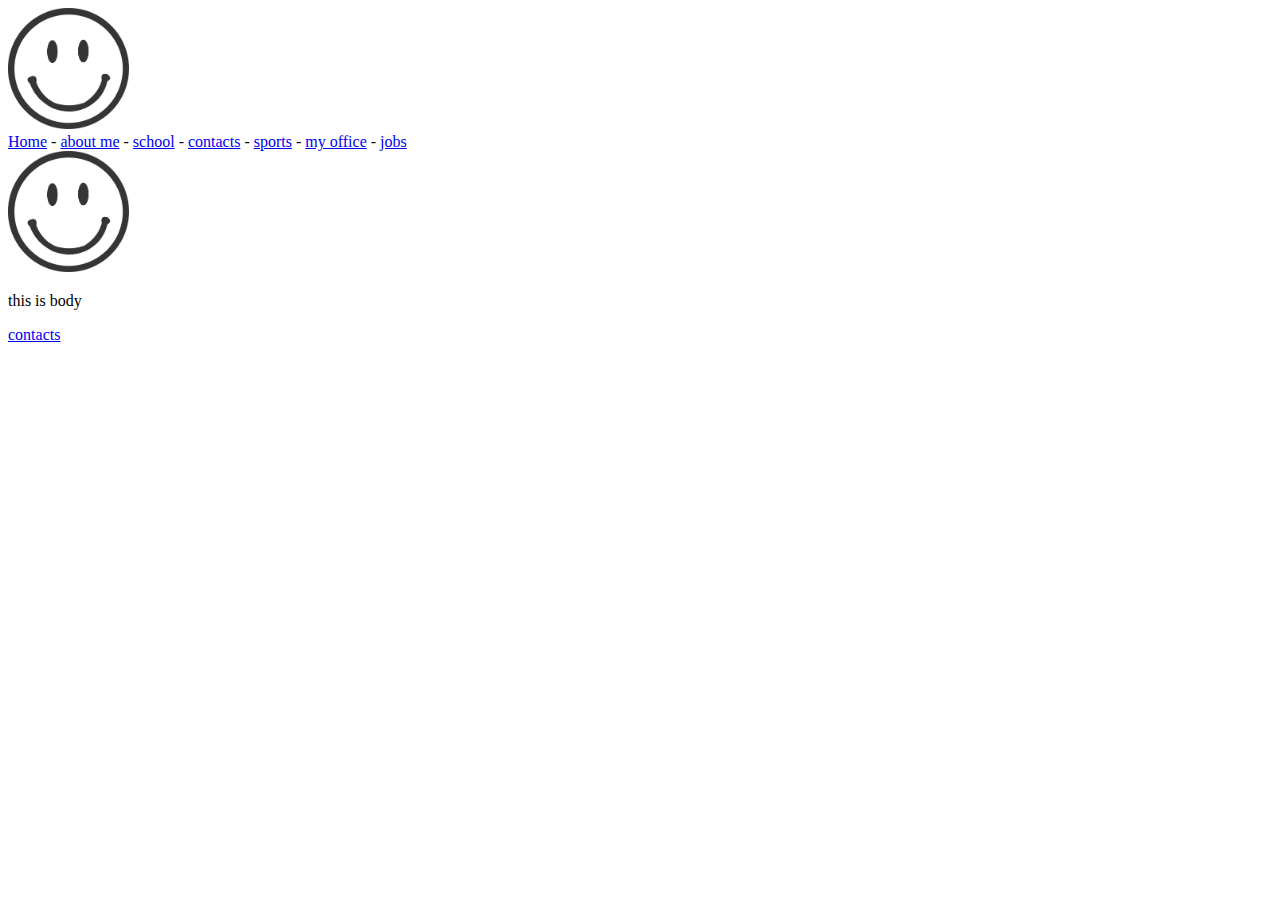
==== index.html @ aaffac52 "first commit" ====
<!doctype html>
<html lang="en">
<head>
<meta charset="utf-8">
<title>index</title>
</head>
<body>
<img src="smiley-face.png" width="121" height="121" alt="">
<nav><a href="index.html">Home</a> - <a href="aboutme.html">about me</a> - <a href="school.html">school</a> - <a href="contacts.html">contacts</a> - <a href="sports.html">sports</a> - <a href="myoffice.html">my office</a> - <a href="jobs.html">jobs</a> </nav>
<main>
 	<aside><img src="smiley-face.png" width="121" height="121" alt=""></aside>
	<p>this is body</p>
</main>
<footer><a href="contacts.html">contacts</a></footer>
</body>
</html>
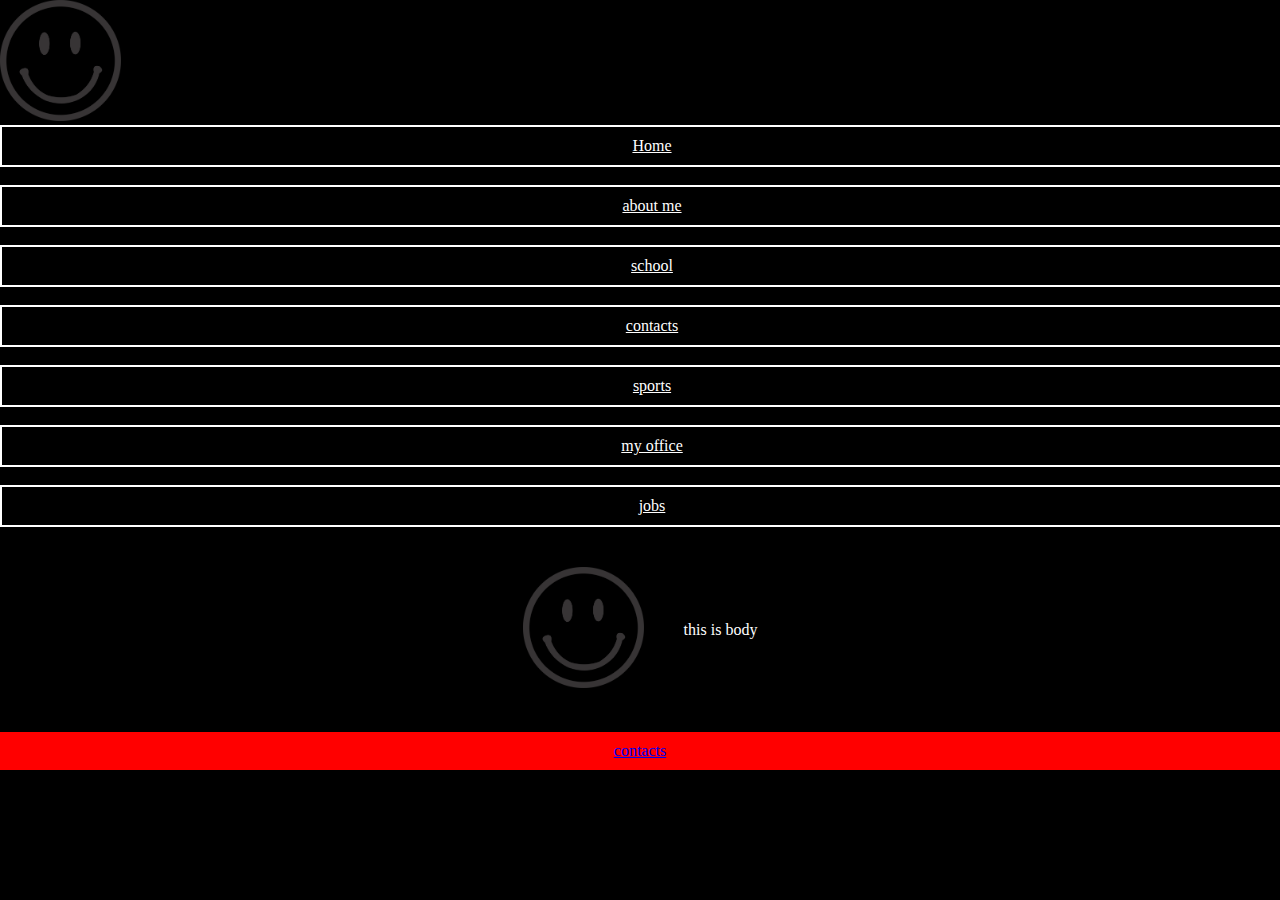
==== commit 4e08e2f5: "Update index.html" ====
--- a/index.html
+++ b/index.html
@@ -2,11 +2,12 @@
 <html lang="en">
 <head>
 <meta charset="utf-8">
+<link href="index.css" rel="stylesheet" type="text/css">
 <title>index</title>
 </head>
 <body>
 <img src="smiley-face.png" width="121" height="121" alt="">
-<nav><a href="index.html">Home</a> - <a href="aboutme.html">about me</a> - <a href="school.html">school</a> - <a href="contacts.html">contacts</a> - <a href="sports.html">sports</a> - <a href="myoffice.html">my office</a> - <a href="jobs.html">jobs</a> </nav>
+<nav><a href="index.html">Home</a> - <a href="about_me.html">about me</a> - <a href="school.html">school</a> - <a href="contacts.html">contacts</a> - <a href="sports.html">sports</a> - <a href="myoffice.html">my office</a> - <a href="jobs.html">jobs</a> </nav>
 <main>
  	<aside><img src="smiley-face.png" width="121" height="121" alt=""></aside>
 	<p>this is body</p>
--- a/index.css
+++ b/index.css
@@ -0,0 +1,77 @@
+@charset "utf-8";
+/* set background color of the body to black */
+body {
+  background-color: black;
+  margin: 0; /* remove default margin */
+}
+
+/* style for the navigation links */
+nav a {
+  color: white; /* set link text color to white */
+  padding: 10px; /* add some padding to make the links more visible */
+  border: 2px solid white; /* add white border to selection box */
+  display: block; /* display links as blocks to make them stack vertically on mobile screens */
+  text-align: center; /* center link text */
+  width: 100%; /* set link width to 100% to fill the nav bar */
+}
+
+/* style for the active navigation link */
+nav a:hover,
+nav a.active {
+  background-color: red; /* set background color to red */
+}
+
+/* style for the main content */
+main {
+  display: flex; /* use flexbox to position images and paragraphs side by side */
+  justify-content: center; /* center the items horizontally */
+  align-items: center; /* center the items vertically */
+  flex-wrap: wrap; /* allow items to wrap to the next line */
+  padding: 20px; /* add some padding to separate the content from the edges */
+}
+
+/* style for the images */
+main img {
+  margin: 20px; /* add some margin to separate the images from the paragraphs */
+  max-width: 100%; /* set max width to prevent images from overflowing on mobile screens */
+}
+
+/* style for the paragraphs */
+main p {
+  color: white; /* set text color to white */
+  margin: 20px; /* add some margin to separate the paragraphs from the images */
+  max-width: 400px; /* set max width to prevent paragraphs from becoming too wide on mobile screens */
+  text-align: center; /* center the paragraphs */
+}
+
+/* style for the footer */
+footer {
+  background-color: red; /* set background color to red */
+  color: white; /* set text color to white */
+  padding: 10px; /* add some padding to make the footer more visible */
+  text-align: center; /* center the footer text */
+}
+
+/* media queries for mobile screens */
+@media only screen and (max-width: 600px) {
+  nav a {
+    display: inline-block; /* display links as inline-blocks to make them appear side by side */
+    width: auto; /* reset link width */
+    border: none; /* remove link border */
+  }
+
+  main {
+    flex-direction: column; /* stack the items vertically */
+    padding: 10px; /* reduce padding */
+  }
+
+  main img {
+    margin: 10px 0; /* reduce margin */
+  }
+
+  main p {
+    margin: 10px 0; /* reduce margin */
+    max-width: none; /* reset max width */
+    text-align: left; /* left align paragraphs */
+  }
+}
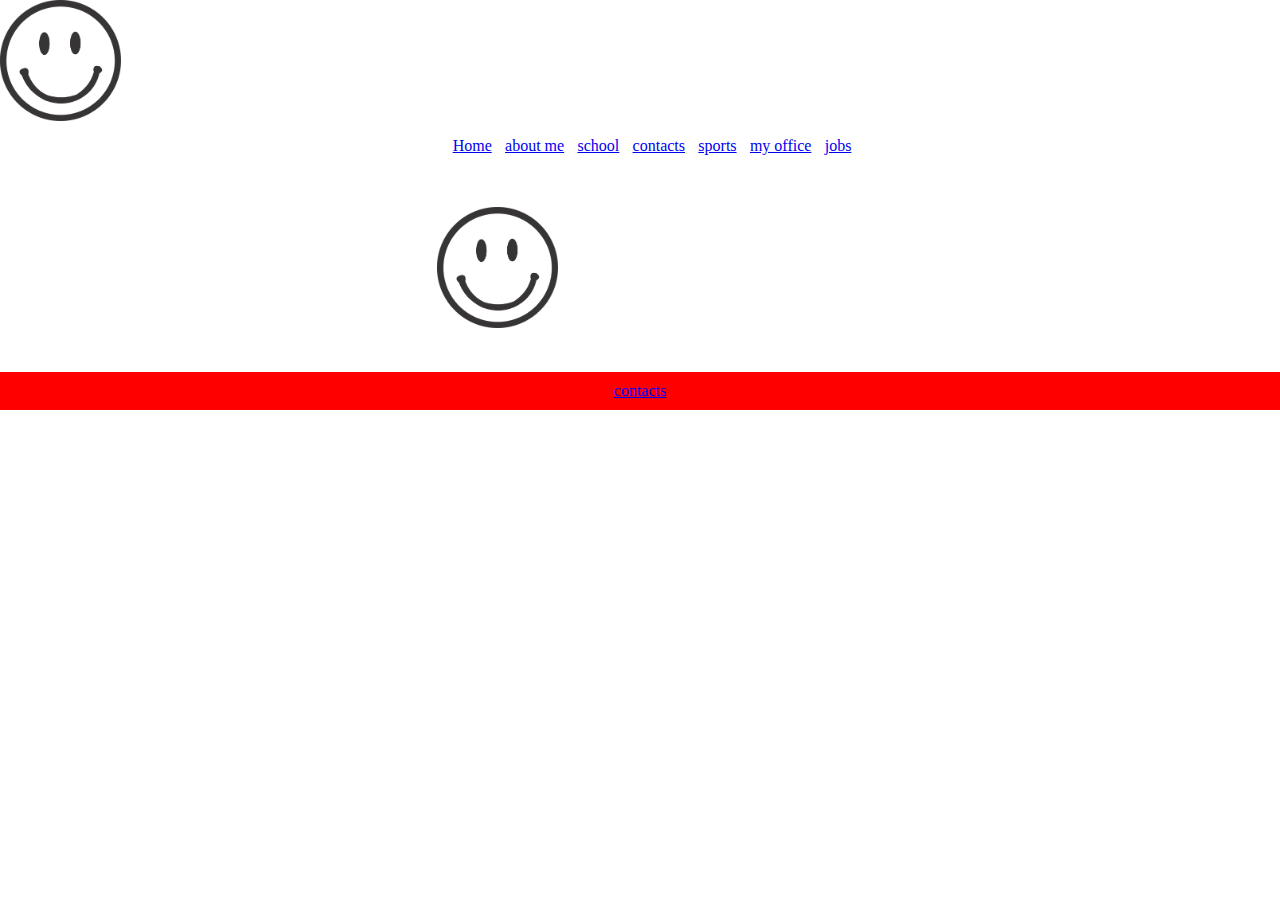
==== commit b26c72e7: "Update index.html" ====
--- a/index.html
+++ b/index.html
@@ -10,7 +10,7 @@
 <nav><a href="index.html">Home</a> - <a href="about_me.html">about me</a> - <a href="school.html">school</a> - <a href="contacts.html">contacts</a> - <a href="sports.html">sports</a> - <a href="myoffice.html">my office</a> - <a href="jobs.html">jobs</a> </nav>
 <main>
  	<aside><img src="smiley-face.png" width="121" height="121" alt=""></aside>
-	<p>this is body</p>
+	<p>Hi i'm Jakob, welcome to my website!</p>
 </main>
 <footer><a href="contacts.html">contacts</a></footer>
 </body>
--- a/index.css
+++ b/index.css
@@ -1,16 +1,16 @@
 @charset "utf-8";
 /* set background color of the body to black */
 body {
-  background-color: black;
+  background-color: white;
   margin: 0; /* remove default margin */
 }
 
 /* style for the navigation links */
-nav a {
+nav {
   color: white; /* set link text color to white */
   padding: 10px; /* add some padding to make the links more visible */
   border: 2px solid white; /* add white border to selection box */
-  display: block; /* display links as blocks to make them stack vertically on mobile screens */
+  display: inline-block; /* display links as blocks to make them stack vertically on mobile screens */
   text-align: center; /* center link text */
   width: 100%; /* set link width to 100% to fill the nav bar */
 }
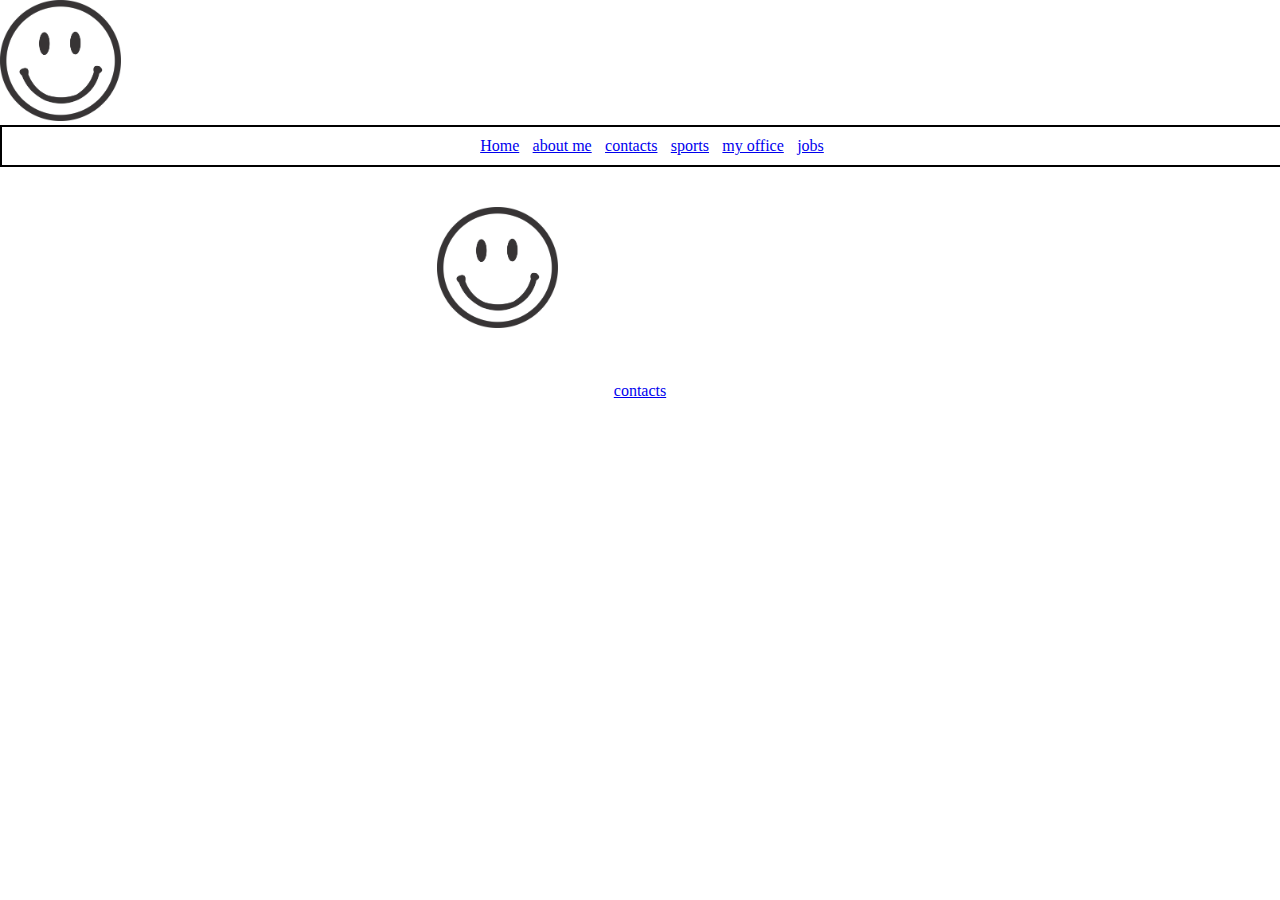
==== commit b11ef7fe: "Update index.html" ====
--- a/index.html
+++ b/index.html
@@ -7,7 +7,7 @@
 </head>
 <body>
 <img src="smiley-face.png" width="121" height="121" alt="">
-<nav><a href="index.html">Home</a> - <a href="about_me.html">about me</a> - <a href="school.html">school</a> - <a href="contacts.html">contacts</a> - <a href="sports.html">sports</a> - <a href="myoffice.html">my office</a> - <a href="jobs.html">jobs</a> </nav>
+<nav><a href="index.html">Home</a> - <a href="about_me.html">about me</a> - <a href="contacts.html">contacts</a> - <a href="sports.html">sports</a> - <a href="myoffice.html">my office</a> - <a href="jobs.html">jobs</a> </nav>
 <main>
  	<aside><img src="smiley-face.png" width="121" height="121" alt=""></aside>
 	<p>Hi i'm Jakob, welcome to my website!</p>
--- a/index.css
+++ b/index.css
@@ -9,7 +9,7 @@
 nav {
   color: white; /* set link text color to white */
   padding: 10px; /* add some padding to make the links more visible */
-  border: 2px solid white; /* add white border to selection box */
+  border: 2px solid black; /* add white border to selection box */
   display: inline-block; /* display links as blocks to make them stack vertically on mobile screens */
   text-align: center; /* center link text */
   width: 100%; /* set link width to 100% to fill the nav bar */
@@ -46,7 +46,7 @@
 
 /* style for the footer */
 footer {
-  background-color: red; /* set background color to red */
+  background-color: white /* set background color to red */
   color: white; /* set text color to white */
   padding: 10px; /* add some padding to make the footer more visible */
   text-align: center; /* center the footer text */
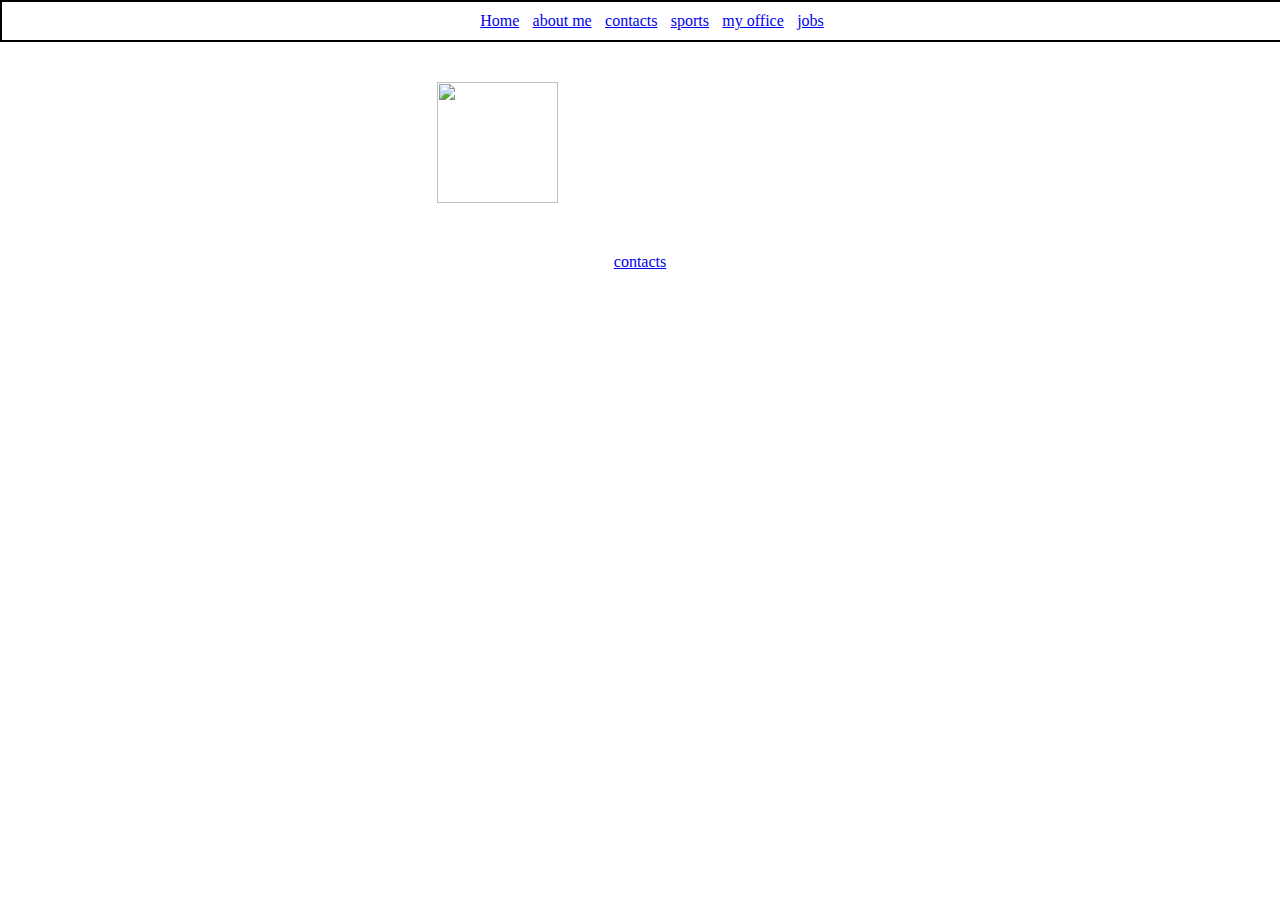
==== commit f6817b64: "Update index.html" ====
--- a/index.html
+++ b/index.html
@@ -6,10 +6,9 @@
 <title>index</title>
 </head>
 <body>
-<img src="smiley-face.png" width="121" height="121" alt="">
 <nav><a href="index.html">Home</a> - <a href="about_me.html">about me</a> - <a href="contacts.html">contacts</a> - <a href="sports.html">sports</a> - <a href="myoffice.html">my office</a> - <a href="jobs.html">jobs</a> </nav>
 <main>
- 	<aside><img src="smiley-face.png" width="121" height="121" alt=""></aside>
+ 	<aside><img src="jakob.png" width="121" height="121" alt=""></aside>
 	<p>Hi i'm Jakob, welcome to my website!</p>
 </main>
 <footer><a href="contacts.html">contacts</a></footer>
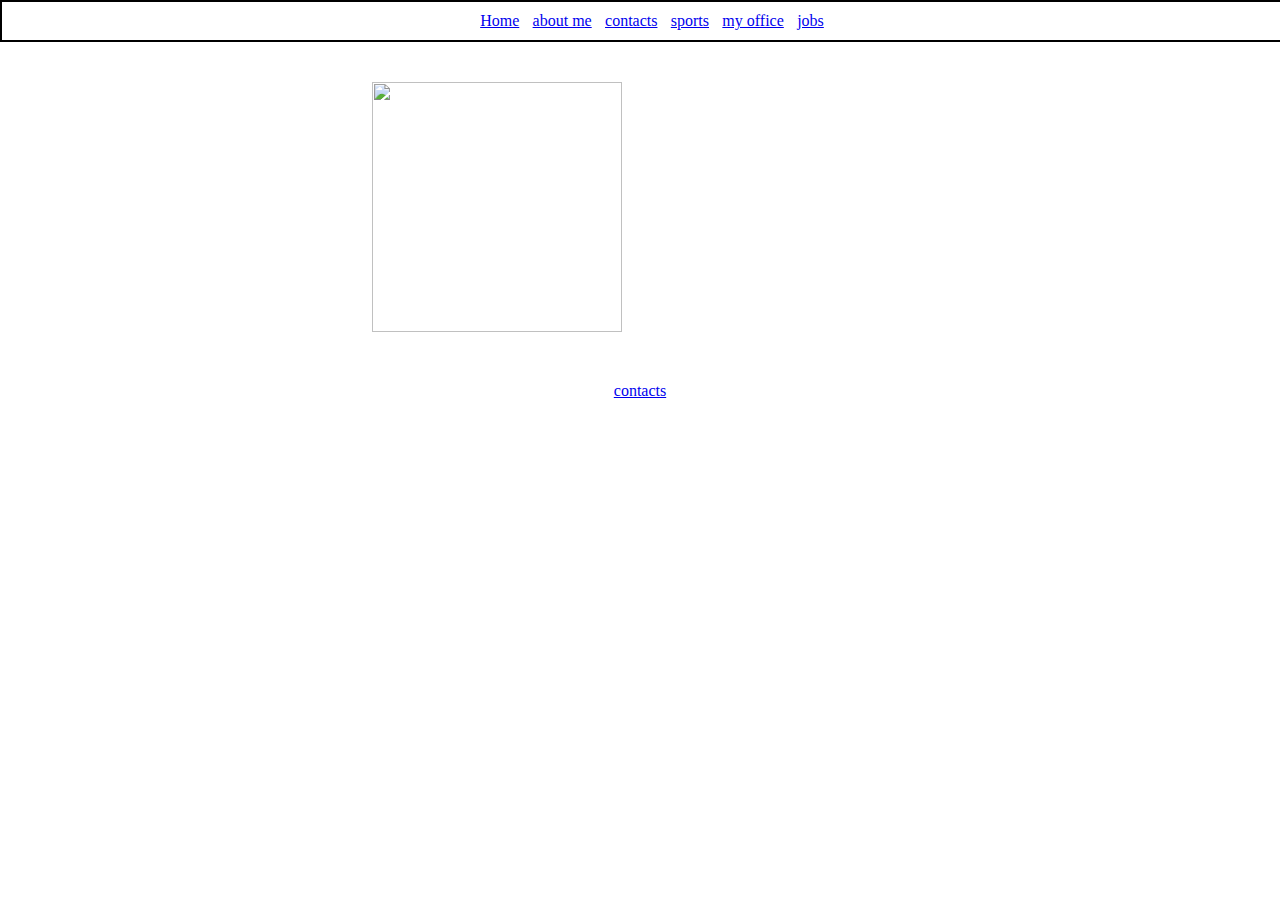
==== commit 85d67080: "Update index.html" ====
--- a/index.html
+++ b/index.html
@@ -8,7 +8,7 @@
 <body>
 <nav><a href="index.html">Home</a> - <a href="about_me.html">about me</a> - <a href="contacts.html">contacts</a> - <a href="sports.html">sports</a> - <a href="myoffice.html">my office</a> - <a href="jobs.html">jobs</a> </nav>
 <main>
- 	<aside><img src="jakob.png" width="121" height="121" alt=""></aside>
+ 	<aside><img src="jakob.png" width="250" height="250 alt=""></aside>
 	<p>Hi i'm Jakob, welcome to my website!</p>
 </main>
 <footer><a href="contacts.html">contacts</a></footer>
